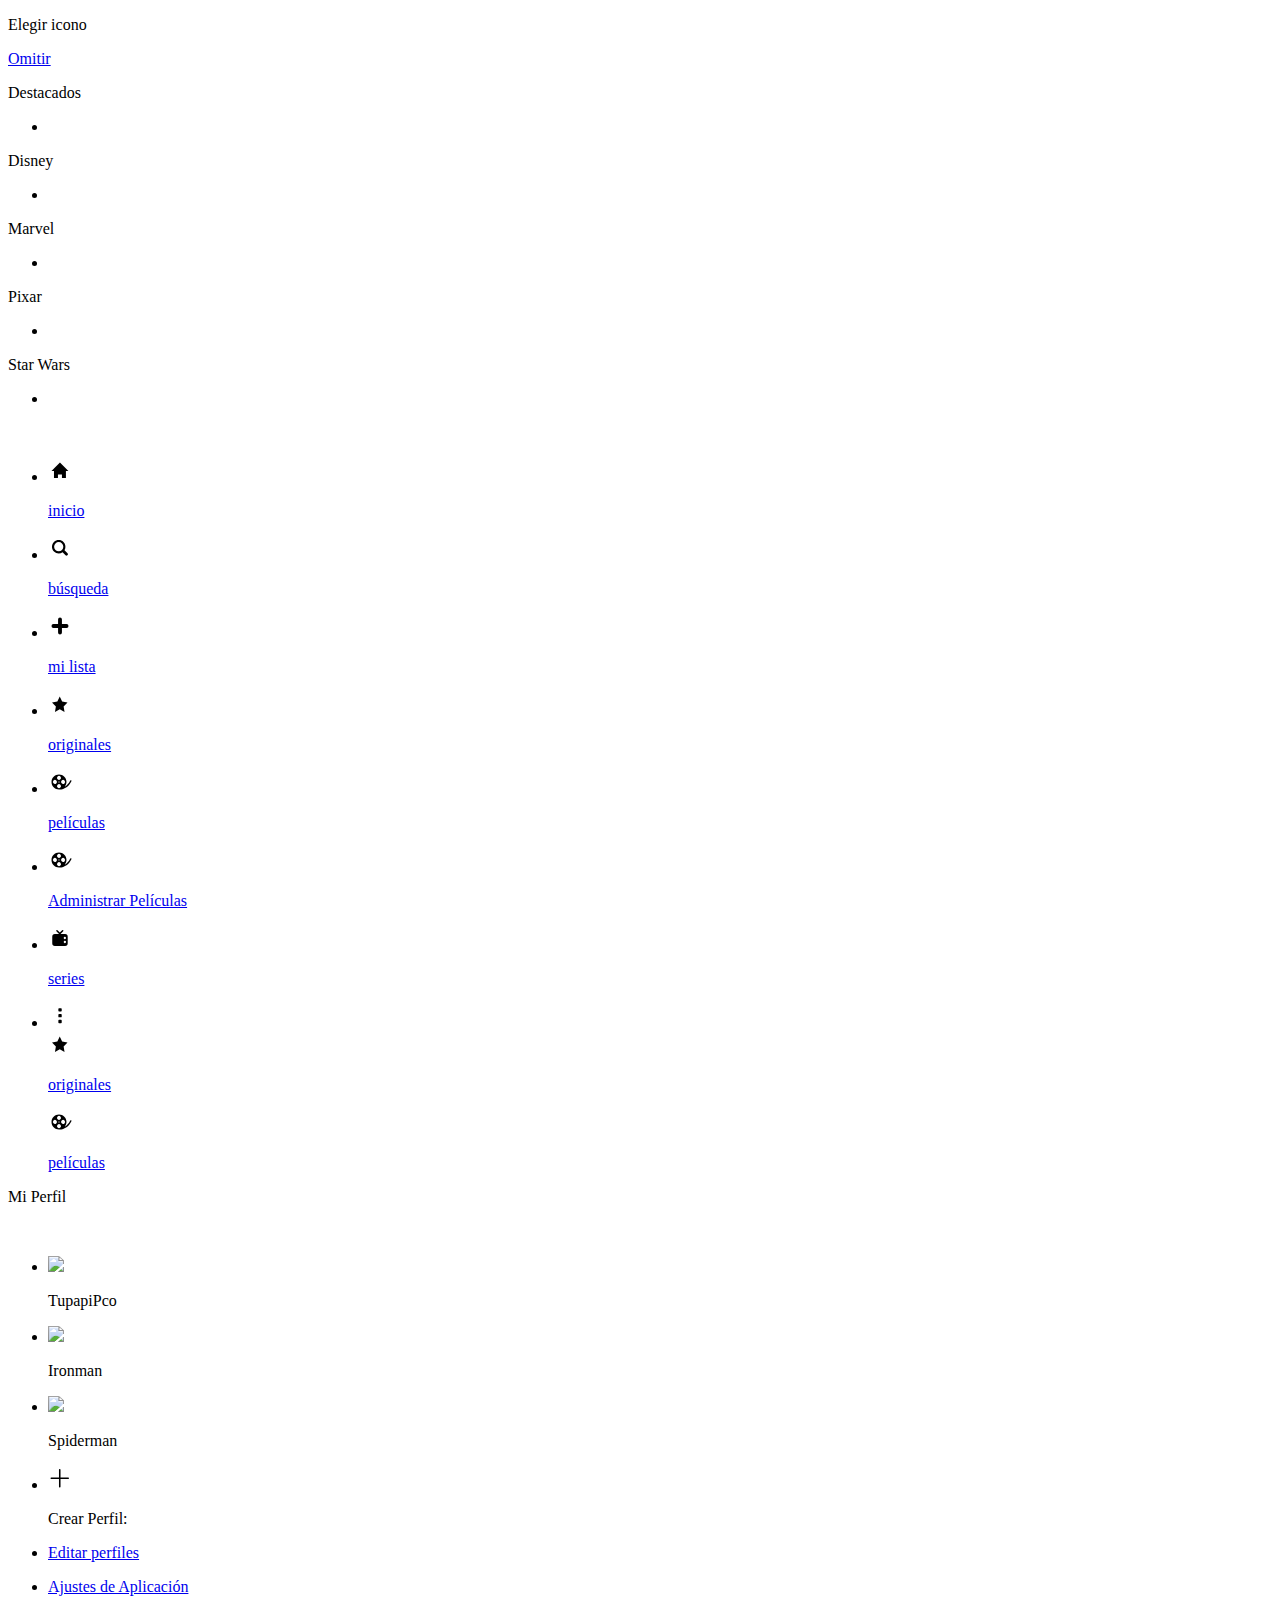
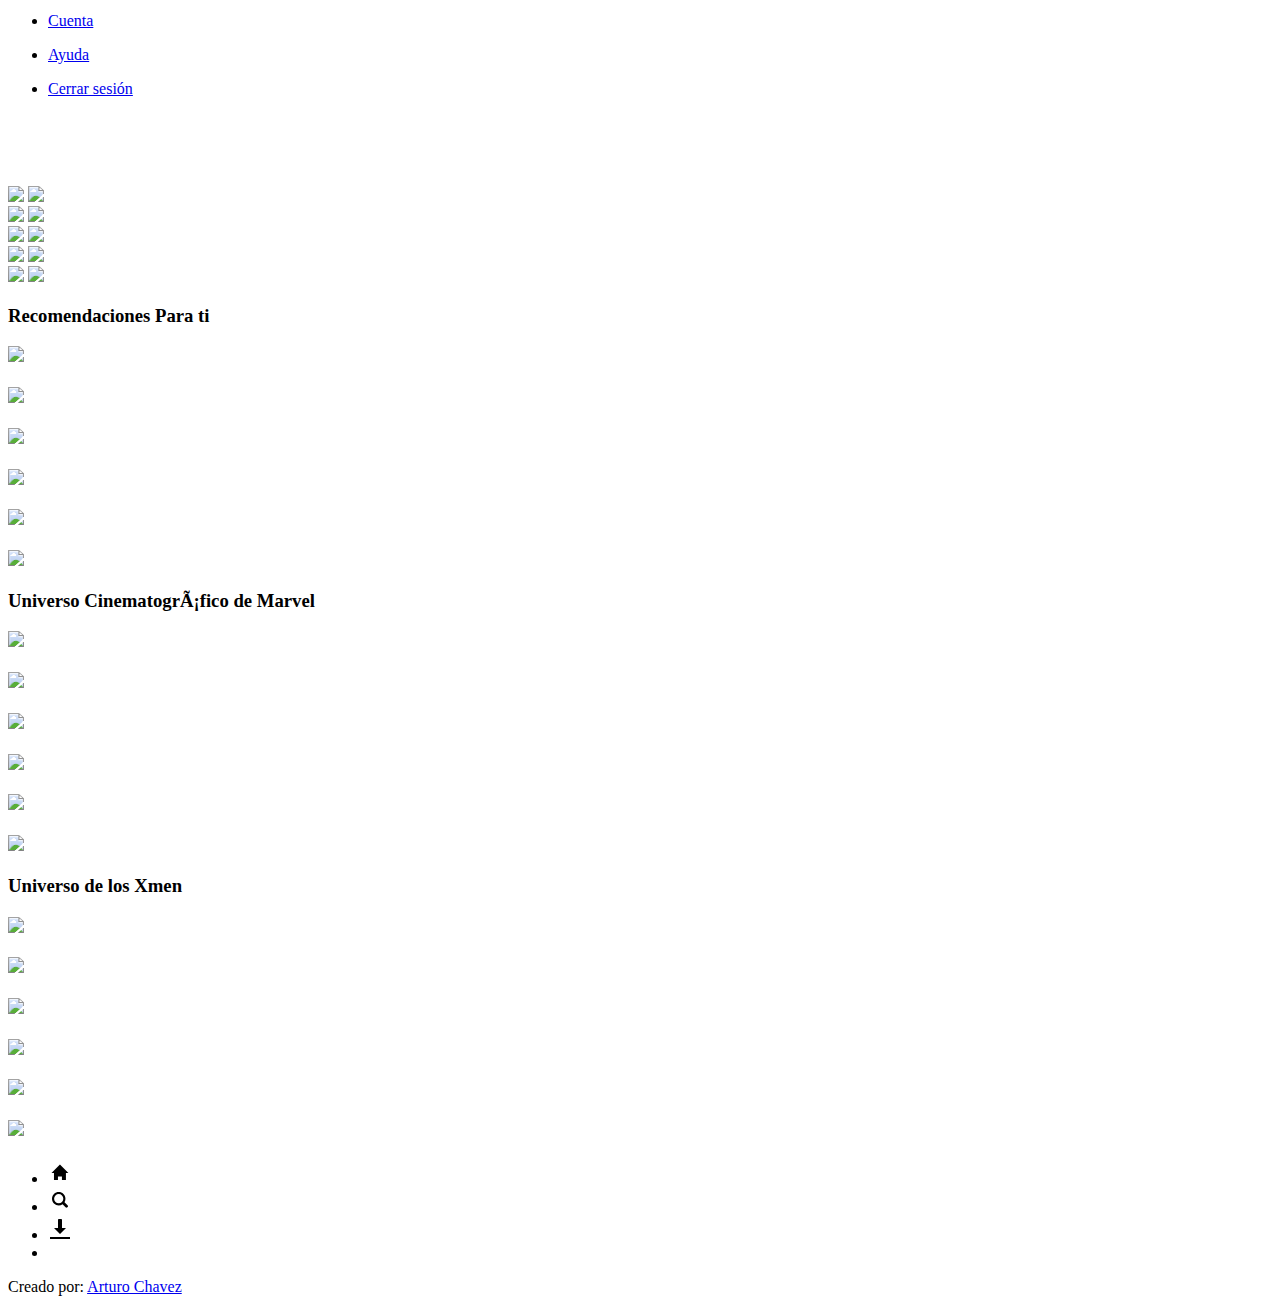
==== ApiLogin/src/main/resources/templates/admin/index.html @ 31b3d39a "codigo relaizar pago  contenido  almacenamiento" ====
<!DOCTYPE html>
<html lang="es" xmlns:layout="http://www.ultraq.net.nz/thymeleaf/layout"
	xmlns:th="http://www.thymeleaf.org">
<head th:fragment="head">
<meta charset="UTF-8">
<title>Disney Plus</title>
<meta charset="UTF-8">
<meta http-equiv="X-UA-Compatible" content="IE=edge">
<meta name="viewport" content="width=device-width, initial-scale=1.0">
<!-- CDN Slick Slider -->
<link rel="stylesheet"
	href="https://cdnjs.cloudflare.com/ajax/libs/slick-carousel/1.5.9/slick.min.css">
<link rel="stylesheet"
	href="https://cdnjs.cloudflare.com/ajax/libs/slick-carousel/1.5.9/slick-theme.min.css">
<!-- Font Awesome -->
<link rel="stylesheet"
	href="https://pro.fontawesome.com/releases/v5.10.0/css/all.css"
	integrity="sha384-AYmEC3Yw5cVb3ZcuHtOA93w35dYTsvhLPVnYs9eStHfGJvOvKxVfELGroGkvsg+p"
	crossorigin="anonymous" />

<!-- Styles CSS -->
<link rel="stylesheet" href="../css/header.css">
<link rel="stylesheet" href="../css/overlay.css">
<link rel="stylesheet" href="../css/slider.css">
<link rel="stylesheet" href="../css/disney.css">
<link rel="stylesheet" href="../css/film.css">
<link rel="stylesheet" href="../css/footer.css">
<link rel="shortcut icon" href="../img/icons/logo.svg"
	type="image/x-icon">
</head>
<body>
	<!-- Overlay / Add Script Js: Add and Remove-->
	<div class="overlay">
		<div class="overlay-content">
			<nav class="options-overlay">
				<a href="#" class="close"> <i class="fal fa-angle-left"></i>
				</a>
				<p>Elegir icono</p>
				<a class="omitir" href="#">Omitir</a>
			</nav>
			<div class="perfiles-section">
				<!-- Container Disney-->
				<p>Destacados</p>
				<ul class="si-perfil perfil-item" id="scroll">
					<li><a href="#"><img
							src="../img/perfil/destacados/img1.png"
							onclick="changeimg('../img/perfil/destacados/img1.png')" alt=""></a>
						<a href="#"><img src="../img/perfil/destacados/img2.png"
							onclick="changeimg('../img/perfil/destacados/img2.png')" alt=""></a>
						<a href="#"><img src="../img/perfil/destacados/img3.png"
							onclick="changeimg('../img/perfil/destacados/img3.png')" alt=""></a>
						<a href="#"><img src="../img/perfil/destacados/img4.png"
							onclick="changeimg('../img/perfil/destacados/img4.png')" alt=""></a>
						<a href="#"><img src="../img/perfil/destacados/img5.png"
							onclick="changeimg('../img/perfil/destacados/img5.png')" alt=""></a>
					</li>
				</ul>
				<p>Disney</p>
				<ul class="si-perfil" id="scroll1">
					<li><a href="#"><img src="../img/perfil/disney/img1.png"
							onclick="changeimg('../img/perfil/disney/img1.png')" alt=""></a>
						<a href="#"><img src="../img/perfil/disney/img2.png"
							onclick="changeimg('../img/perfil/disney/img2.png')" alt=""></a>
						<a href="#"><img src="../img/perfil/disney/img3.png"
							onclick="changeimg('../img/perfil/disney/img3.png')" alt=""></a>
						<a href="#"><img src="../img/perfil/disney/img4.png"
							onclick="changeimg('../img/perfil/disney/img4.png')" alt=""></a>
						<a href="#"><img src="../img/perfil/disney/img5.png"
							onclick="changeimg('../img/perfil/disney/img5.png')" alt=""></a>
					</li>
				</ul>
				<p>Marvel</p>
				<ul class="si-perfil" id="scroll2">
					<li><a href="#"><img src="../img/perfil/marvel/img1.png"
							onclick="changeimg('../img/perfil/marvel/img1.png')" alt=""></a>
						<a href="#"><img src="../img/perfil/marvel/img2.png"
							onclick="changeimg('../img/perfil/marvel/img2.png')" alt=""></a>
						<a href="#"><img src="../img/perfil/marvel/img3.png"
							onclick="changeimg('../img/perfil/marvel/img3.png')" alt=""></a>
						<a href="#"><img src="../img/perfil/marvel/img4.png"
							onclick="changeimg('../img/perfil/marvel/img4.png')" alt=""></a>
						<a href="#"><img src="../img/perfil/marvel/img5.png"
							onclick="changeimg('../img/perfil/marvel/img5.png')" alt=""></a>
					</li>
				</ul>
				<p>Pixar</p>
				<ul class="si-perfil" id="scroll3">
					<li><a href="#"><img src="../img/perfil/starwars/img1.png"
							onclick="changeimg('../img/perfil/starwars/img1.png')" alt=""></a>
						<a href="#"><img src="../img/perfil/starwars/img2.png"
							onclick="changeimg('../img/perfil/starwars/img2.png')" alt=""></a>
						<a href="#"><img src="../img/perfil/starwars/img3.png"
							onclick="changeimg('../img/perfil/starwars/img3.png')" alt=""></a>
						<a href="#"><img src="../img/perfil/starwars/img4.png"
							onclick="changeimg('../img/perfil/starwars/img4.png')" alt=""></a>
						<a href="#"><img src="../img/perfil/starwars/img5.png"
							onclick="changeimg('../img/perfil/starwars/img5.png')" alt=""></a>
					</li>
				</ul>
				<p>Star Wars</p>
				<ul class="si-perfil" id="scroll4">
					<li><a href="#"><img src="../img/perfil/pixar/img1.png"
							onclick="changeimg('../img/perfil/pixar/img1.png')" alt=""></a>
						<a href="#"><img src="../img/perfil/pixar/img2.png"
							onclick="changeimg('../img/perfil/pixar/img2.png')" alt=""></a>
						<a href="#"><img src="../img/perfil/pixar/img3.png"
							onclick="changeimg('../img/perfil/pixar/img3.png')" alt=""></a>
						<a href="#"><img src="../img/perfil/pixar/img4.png"
							onclick="changeimg('../img/perfil/pixar/img4.png')" alt=""></a>
						<a href="#"><img src="../img/perfil/pixar/img5.png"
							onclick="changeimg('../img/perfil/pixar/img5.png')" alt=""></a>
					</li>
				</ul>
			</div>
		</div>
	</div>

	<header th:fragment="header" class="header">
		<a href="#" class="logo"><img src="../img/icons/logo.svg" alt=""></a>
		<nav class="nav-links">
			<ul>
				<li><a href="/"> <span class="icons"><svg alt="home"
								viewBox="0 0 36 36"
								style="height: 24px; min-width: 24px; width: 24px; z-index: auto;">
								<path
									d="M26.882 19.414v10.454h-5.974v-5.227h-5.974v5.227H8.961V19.414H5.227L17.921 6.72l12.694 12.694h-3.733z"></path></svg></span>
						<p class="name-tag">inicio</p>
				</a></li>
				<li><a href="#"> <span class="icons"><svg
								alt="search" viewBox="0 0 36 36"
								style="height: 24px; min-width: 24px; width: 24px; z-index: auto;">
								<path
									d="M21.866 24.337c-3.933 2.762-9.398 2.386-12.914-1.13-3.936-3.936-3.936-10.318 0-14.255 3.937-3.936 10.32-3.936 14.256 0 3.327 3.327 3.842 8.402 1.545 12.27l4.56 4.558a2 2 0 0 1 0 2.829l-.174.173a2 2 0 0 1-2.828 0l-4.445-4.445zm-5.786-1.36a6.897 6.897 0 1 0 0-13.794 6.897 6.897 0 0 0 0 13.794z"></path></svg></span>
						<p class="name-tag">búsqueda</p>
				</a></li>
				<li><a href="/miLista"> <span class="icons"><svg alt="plus"
								viewBox="0 0 36 36"
								style="height: 24px; min-width: 24px; width: 24px; z-index: auto;">
								<path
									d="M27.85 15.1H20.9V8.15a2.9 2.9 0 0 0-5.8 0v6.95H8.15a2.9 2.9 0 0 0 0 5.8h6.95v6.95a2.9 2.9 0 0 0 5.8 0V20.9h6.95a2.9 2.9 0 1 0 0-5.8z"></path></svg></span>
						<p class="name-tag">mi lista</p>
				</a></li>
				<li class="hidden-p"><a href="/originales"> <span class="icons"><svg
								alt="star" viewBox="0 0 36 36"
								style="height: 24px; min-width: 24px; width: 24px; z-index: auto;">
								<path
									d="M17.625 26.028L10.44 30l1.373-8.412L6 15.631l8.033-1.228 3.592-7.653 3.592 7.653 8.033 1.228-5.813 5.957L24.81 30z"></path></svg></span>
						<p class="name-tag">originales</p>
				</a></li>

				<li class="hidden-p"><a href="/peliculas"> <span
						class="icons"><svg alt="film" viewBox="0 0 36 36"
								style="height: 24px; min-width: 24px; width: 24px; z-index: auto;">
								<path
									d="M24.71 20.07a2.97 2.97 0 1 0-4.2-4.2 2.97 2.97 0 0 0 4.2 4.2m-12.262 0a2.97 2.97 0 1 0-4.2-4.2 2.97 2.97 0 0 0 4.2 4.2m6.173-10.31a2.969 2.969 0 1 0-4.199 4.198 2.969 2.969 0 0 0 4.199-4.198m0 12.262a2.969 2.969 0 1 0-4.199 4.198 2.969 2.969 0 0 0 4.199-4.198m-1.544-4.629a.846.846 0 1 0-1.197 1.196.846.846 0 0 0 1.197-1.196m18.06-.644c-3.33 6.913-8.165 9.928-11.635 11.24-2.57.971-4.762 1.178-5.949 1.208-.348.032-.698.053-1.052.053C10.287 29.25 5.25 24.213 5.25 18S10.287 6.75 16.5 6.75c6.214 0 11.25 5.037 11.25 11.25a11.19 11.19 0 0 1-2.493 7.054c2.832-1.612 5.844-4.382 8.138-9.143a.968.968 0 0 1 1.742.838"></path></svg></span>
						<p class="name-tag">películas</p>
				</a></li>
				<li class="hidden-p"><a href="/administrarPelicula">
				<span class="icons"><svg alt="film" viewBox="0 0 36 36"
								style="height: 24px; min-width: 24px; width: 24px; z-index: auto;">
								<path
									d="M24.71 20.07a2.97 2.97 0 1 0-4.2-4.2 2.97 2.97 0 0 0 4.2 4.2m-12.262 0a2.97 2.97 0 1 0-4.2-4.2 2.97 2.97 0 0 0 4.2 4.2m6.173-10.31a2.969 2.969 0 1 0-4.199 4.198 2.969 2.969 0 0 0 4.199-4.198m0 12.262a2.969 2.969 0 1 0-4.199 4.198 2.969 2.969 0 0 0 4.199-4.198m-1.544-4.629a.846.846 0 1 0-1.197 1.196.846.846 0 0 0 1.197-1.196m18.06-.644c-3.33 6.913-8.165 9.928-11.635 11.24-2.57.971-4.762 1.178-5.949 1.208-.348.032-.698.053-1.052.053C10.287 29.25 5.25 24.213 5.25 18S10.287 6.75 16.5 6.75c6.214 0 11.25 5.037 11.25 11.25a11.19 11.19 0 0 1-2.493 7.054c2.832-1.612 5.844-4.382 8.138-9.143a.968.968 0 0 1 1.742.838"></path></svg></span>
						<p class="name-tag">Administrar Películas</p>
				</a></li>
				<li class="hidden-p"><a href="/series"> <span class="icons"><svg
								alt="serie" viewBox="0 0 36 36"
								style="height: 24px; min-width: 24px; width: 24px; z-index: auto;">
								<path
									d="M18.84 11.965h6.722a4 4 0 0 1 4 4V26a4 4 0 0 1-4 4H10.375a4 4 0 0 1-4-4V15.965a4 4 0 0 1 4-4h6.211l-3.981-3.981a1.162 1.162 0 1 1 1.643-1.644l3.465 3.465 3.464-3.465a1.162 1.162 0 0 1 1.644 1.644l-3.982 3.981zm6.428 7.73a1.718 1.718 0 1 0 0-3.436 1.718 1.718 0 0 0 0 3.436zm0 6.011a1.718 1.718 0 1 0 0-3.435 1.718 1.718 0 0 0 0 3.435z"></path></svg></span>
						<p class="name-tag">series</p>
				</a></li>
				<li class="acort-menu"><a href="#"> <span class="icons"><svg
								alt="acort" viewBox="0 0 36 36"
								style="height: 24px; min-width: 24px; width: 24px; z-index: auto;">
								<path
									d="M19.53 28.827h-2.933a1.048 1.048 0 0 1-1.048-1.047v-2.933c0-.579.47-1.048 1.048-1.048h2.933c.578 0 1.047.47 1.047 1.048v2.933c0 .578-.469 1.047-1.047 1.047zm0-8.799h-2.933a1.048 1.048 0 0 1-1.048-1.047v-2.933c0-.579.47-1.048 1.048-1.048h2.933c.578 0 1.047.469 1.047 1.048v2.933c0 .578-.469 1.047-1.047 1.047zm0-8.8h-2.933a1.048 1.048 0 0 1-1.048-1.047V7.248c0-.578.47-1.047 1.048-1.047h2.933c.578 0 1.047.469 1.047 1.047v2.933c0 .579-.469 1.048-1.047 1.048z"></path></svg></span>
				</a>
					<div class="acort-links">
						<a href="#"> <span class="icons"><svg alt="star"
									viewBox="0 0 36 36"
									style="height: 24px; min-width: 24px; width: 24px; z-index: auto;">
									<path
										d="M17.625 26.028L10.44 30l1.373-8.412L6 15.631l8.033-1.228 3.592-7.653 3.592 7.653 8.033 1.228-5.813 5.957L24.81 30z"></path></svg></span>
							<p class="acort-name">originales</p>
						</a> <a href="/peliculas"> <span class="icons"><svg alt="film"
									viewBox="0 0 36 36"
									style="height: 24px; min-width: 24px; width: 24px; z-index: auto;">
									<path
										d="M24.71 20.07a2.97 2.97 0 1 0-4.2-4.2 2.97 2.97 0 0 0 4.2 4.2m-12.262 0a2.97 2.97 0 1 0-4.2-4.2 2.97 2.97 0 0 0 4.2 4.2m6.173-10.31a2.969 2.969 0 1 0-4.199 4.198 2.969 2.969 0 0 0 4.199-4.198m0 12.262a2.969 2.969 0 1 0-4.199 4.198 2.969 2.969 0 0 0 4.199-4.198m-1.544-4.629a.846.846 0 1 0-1.197 1.196.846.846 0 0 0 1.197-1.196m18.06-.644c-3.33 6.913-8.165 9.928-11.635 11.24-2.57.971-4.762 1.178-5.949 1.208-.348.032-.698.053-1.052.053C10.287 29.25 5.25 24.213 5.25 18S10.287 6.75 16.5 6.75c6.214 0 11.25 5.037 11.25 11.25a11.19 11.19 0 0 1-2.493 7.054c2.832-1.612 5.844-4.382 8.138-9.143a.968.968 0 0 1 1.742.838"></path></svg></span>
							<p class="acort-name">películas</p>
 						</a> 
<!--<a href="/nuevaPelicula"> <span class="icons"><svg alt="film" -->
<!-- 									viewBox="0 0 36 36" -->
<!-- 									style="height: 24px; min-width: 24px; width: 24px; z-index: auto;"> -->
<!-- 									<path -->
<!-- 										d="M24.71 20.07a2.97 2.97 0 1 0-4.2-4.2 2.97 2.97 0 0 0 4.2 4.2m-12.262 0a2.97 2.97 0 1 0-4.2-4.2 2.97 2.97 0 0 0 4.2 4.2m6.173-10.31a2.969 2.969 0 1 0-4.199 4.198 2.969 2.969 0 0 0 4.199-4.198m0 12.262a2.969 2.969 0 1 0-4.199 4.198 2.969 2.969 0 0 0 4.199-4.198m-1.544-4.629a.846.846 0 1 0-1.197 1.196.846.846 0 0 0 1.197-1.196m18.06-.644c-3.33 6.913-8.165 9.928-11.635 11.24-2.57.971-4.762 1.178-5.949 1.208-.348.032-.698.053-1.052.053C10.287 29.25 5.25 24.213 5.25 18S10.287 6.75 16.5 6.75c6.214 0 11.25 5.037 11.25 11.25a11.19 11.19 0 0 1-2.493 7.054c2.832-1.612 5.844-4.382 8.138-9.143a.968.968 0 0 1 1.742.838"></path></svg></span> -->
<!-- 							<p class="acort-name">Agregar Películas</p> -->
<!-- 						</a> -->
					</div>
				</li>
			</ul>
		</nav>
		<!-- Profile -->
		<div class="profile">
			<div class="profile-selected">
				<p class="name-user">Mi Perfil</p>
				<img class="avatar img-user" src="img/icons/user.svg" alt="">
			</div>
			<!-- Profile-nav / Add Javacript - Change Img / Change Text -->
			<nav class="profile-nav">
				<ul class="profile-nav-profiles">
					<li><img class="avatar" src="../img/perfil/perfil1.png"
						onclick="changeimg('../img/perfil/perfil1.png');changetext('TupapiPco')">
						<p>TupapiPco</p>
					</li>
					<li><img class="avatar" src="../img/perfil/perfil2.png"
						onclick="changeimg('../img/perfil/perfil2.png');changetext('Ironman')">
						<p>Ironman</p>
					</li>
					<li><img class="avatar" src="../img/perfil/perfil3.png"
						onclick="changeimg('../img/perfil/perfil3.png');changetext('Spiderman')">
						<p>Spiderman</p>
					</li>
					<li>
						<div class="plus-perfil">
							<svg viewBox="0 0 36 36"
								style="height: 24px; min-width: 24px; width: 24px; z-index: auto;">
								<path
									d="M16.469 17.219V5.5a1 1 0 0 1 1-1h.312a1 1 0 0 1 1 1v11.719H30.5a1 1 0 0 1 1 1v.312a1 1 0 0 1-1 1H18.781V31.25a1 1 0 0 1-1 1h-.312a1 1 0 0 1-1-1V19.531H4.75a1 1 0 0 1-1-1v-.312a1 1 0 0 1 1-1h11.719z"></path></svg>
						</div>
						<p>Crear Perfil:</p>
					</li>
				</ul>
				<!-- Usuario -->
				<ul class="profile-nav-options">
					<li><a href="/editarPerfil"><p>Editar perfiles</p></a></li>
					<li><a href="/ajustesAplicacion"><p>Ajustes de Aplicación</p></a></li>
					<li><a href="/medioPago"><p>Cuenta</p></a></li>
					<li><a href="/ayuda"><p>Ayuda</p></a></li>
					<li><a href="/"><p>Cerrar sesión</p></a></li>
				</ul>
			</nav>
		</div>
	</header>

	<div class="container-general">
		<!-- Slider Films -->
		<div class="slider-films">
			<div class="slider center">
				<div class="slide">
					<div class="cl">
						<img src="https://i.imgur.com/oOZB19w.jpg" alt="">
					</div>
					</a>
				</div>
				<div class="slide">
					<div class="cl">
						<img src="https://i.imgur.com/r76kHRX.jpg" alt="">
					</div>
				</div>
				<div class="slide">
					<div class="cl">
						<img src="https://i.imgur.com/HzFeR7t.jpg" alt="">
					</div>
				</div>
				<div class="slide">
					<div class="cl">
						<img src="https://i.imgur.com/TNP3OUM.jpg" alt="">
						</h3>
					</div>
				</div>
			</div>
		</div>
		<!-- Container Disney-->
		<div class="main disney-rows">
			<div class="grid">
				<div class="card-disney">
					<div class="item-border">
						<img src="../img/disney/disney-txt.png" class="item-image">
						<img src="../img/disney/disney.gif" class="item-image hover-image">
					</div>
				</div>
				<div class="card-disney">
					<div class="item-border">
						<img src="../img/disney/pixar-txt.png" class="item-image"> <img
							src="../img/disney/pixar.gif" class="item-image hover-image">
					</div>
				</div>
				<div class="card-disney">
					<div class="item-border">
						<img src="../img/disney/marvel-txt.png" class="item-image">
						<img src="../img/disney/marvel.gif" class="item-image hover-image">
					</div>
				</div>
				<div class="card-disney">
					<div class="item-border">
						<img src="../img/disney/star-txt.png" class="item-image"> <img
							src="../img/disney/starwars.gif" class="item-image hover-image">
					</div>
				</div>
				<div class="card-disney">
					<div class="item-border">
						<img src="../img/disney/national-txt.png" class="item-image">
						<img src="../img/disney/national.gif"
							class="item-image hover-image">
					</div>
				</div>
			</div>
		</div>
		<!-- Films -->
		<div class="main movies-rows">
			<h3 class="list-title">Recomendaciones Para ti</h3>
			<div class="slider responsive">
				<div class="card">
					<h3>
						<img src="../img/portadas/recommed/img1.jpg">
					</h3>
				</div>
				<div class="card">
					<h3>
						<img src="../img/portadas/recommed/img2.jpg">
					</h3>
				</div>
				<div class="card">
					<h3>
						<img src="../img/portadas/recommed/img3.jpg">
					</h3>
				</div>
				<div class="card">
					<h3>
						<img src="../img/portadas/recommed/img4.jpg">
					</h3>
				</div>
				<div class="card">
					<h3>
						<img src="../img/portadas/recommed/img5.jpg">
					</h3>
				</div>
				<div class="card">
					<h3>
						<img src="../img/portadas/recommed/img6.jpg">
					</h3>
				</div>
			</div>
			<h3 class="list-title">Universo CinematogrÃ¡fico de Marvel</h3>
			<div class="slider responsive">

				<div class="card">
					<h3>
						<img src="../img/portadas/marvel/img1.jpg">
					</h3>
				</div>
				<div class="card">
					<h3>
						<img src="../img/portadas/marvel/img2.jpg">
					</h3>
				</div>
				<div class="card">
					<h3>
						<img src="../img/portadas/marvel/img3.jpg">
					</h3>
				</div>
				<div class="card">
					<h3>
						<img src="../img/portadas/marvel/img4.jpg">
					</h3>
				</div>
				<div class="card">
					<h3>
						<img src="../img/portadas/marvel/img5.jpg">
					</h3>
				</div>
				<div class="card">
					<h3>
						<img src="../img/portadas/marvel/img6.jpg">
					</h3>
				</div>
			</div>
			<h3 class="list-title">Universo de los Xmen</h3>
			<div class="slider responsive">
				<div class="card">
					<h3>
						<img src="../img/portadas/xmen/img1.jpg">
					</h3>
				</div>
				<div class="card">
					<h3>
						<img src="../img/portadas/xmen/img2.jpg">
					</h3>
				</div>
				<div class="card">
					<h3>
						<img src="../img/portadas/xmen/img3.jpg">
					</h3>
				</div>
				<div class="card">
					<h3>
						<img src="../img/portadas/xmen/img4.jpg">
					</h3>
				</div>
				<div class="card">
					<h3>
						<img src="../img/portadas/xmen/img6.jpg">
					</h3>
				</div>
				<div class="card">
					<h3>
						<img src="../img/portadas/xmen/img7.jpg">
					</h3>
				</div>
			</div>
		</div>
	</div>
	</div>

	<!-- Footer -->
	<footer th:fragment="footer" class="footer">
		<ul class="list-icons">
			<li class="list-item"><a href="#"> <span><svg
							alt="home" viewBox="0 0 36 36"
							style="height: 24px; min-width: 24px; width: 24px; z-index: auto;">
							<path
								d="M26.882 19.414v10.454h-5.974v-5.227h-5.974v5.227H8.961V19.414H5.227L17.921 6.72l12.694 12.694h-3.733z"></path></svg></span>
			</a></li>
			<li class="list-item"><a href="#"> <span><svg
							alt="search" viewBox="0 0 36 36"
							style="height: 24px; min-width: 24px; width: 24px; z-index: auto;">
							<path
								d="M21.866 24.337c-3.933 2.762-9.398 2.386-12.914-1.13-3.936-3.936-3.936-10.318 0-14.255 3.937-3.936 10.32-3.936 14.256 0 3.327 3.327 3.842 8.402 1.545 12.27l4.56 4.558a2 2 0 0 1 0 2.829l-.174.173a2 2 0 0 1-2.828 0l-4.445-4.445zm-5.786-1.36a6.897 6.897 0 1 0 0-13.794 6.897 6.897 0 0 0 0 13.794z"></path></svg></span>
			</a></li>
			<li class="list-item"><a href="#"> <span><svg
							alt="download" viewBox="0 0 24 22"
							style="height: 24px; min-width: 24px; width: 24px; z-index: auto;"> <path
								d="M11 2C10.448 2 10 2.448 10 3V11H6L12 17L18 11H14V3C14 2.448 13.552 2 13 2H11ZM2 20V22H22V20H2Z"></path></svg></span>
			</a></li>
			<li class="list-item"><a href="#" class="icon-user"> <img
					src="../img/icons/user.svg" class="color-img img-user-perfil"
					alt="">
			</a></li>
		</ul>
		<div class="lines">
			<span></span>
		</div>
		<div class="credits">
			Creado por: <a href="https://diegobazan.com/" target="_blank">Arturo Chavez</a>
		</div>
	</footer>
</body>
<!-- Scripts Slider JS -->
<script
	src="https://cdnjs.cloudflare.com/ajax/libs/jquery/3.4.1/jquery.min.js"></script>
<script
	src="https://cdnjs.cloudflare.com/ajax/libs/slick-carousel/1.9.0/slick.min.js"></script>
<script src="../js/script.js"></script>
<script src="../js/scroll.js"></script>
<script src="../js/slider.js"></script>
</html>
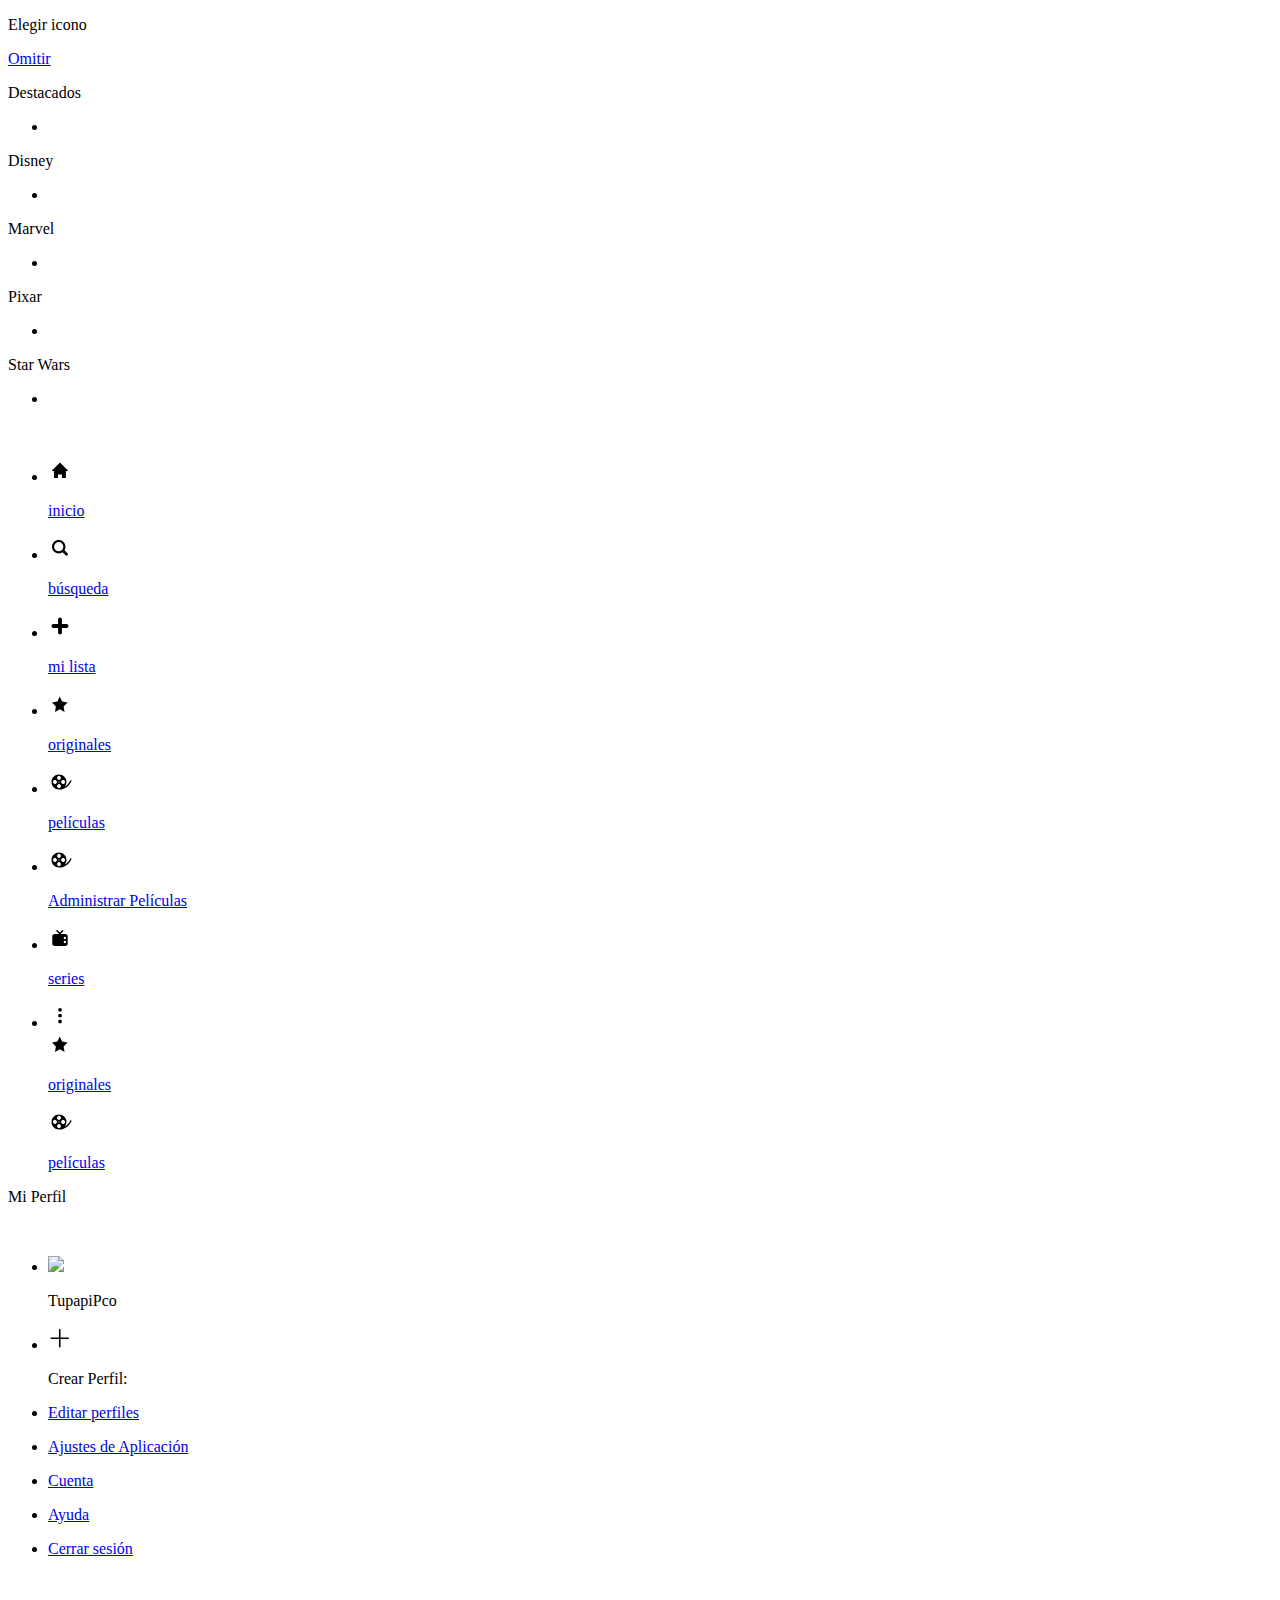
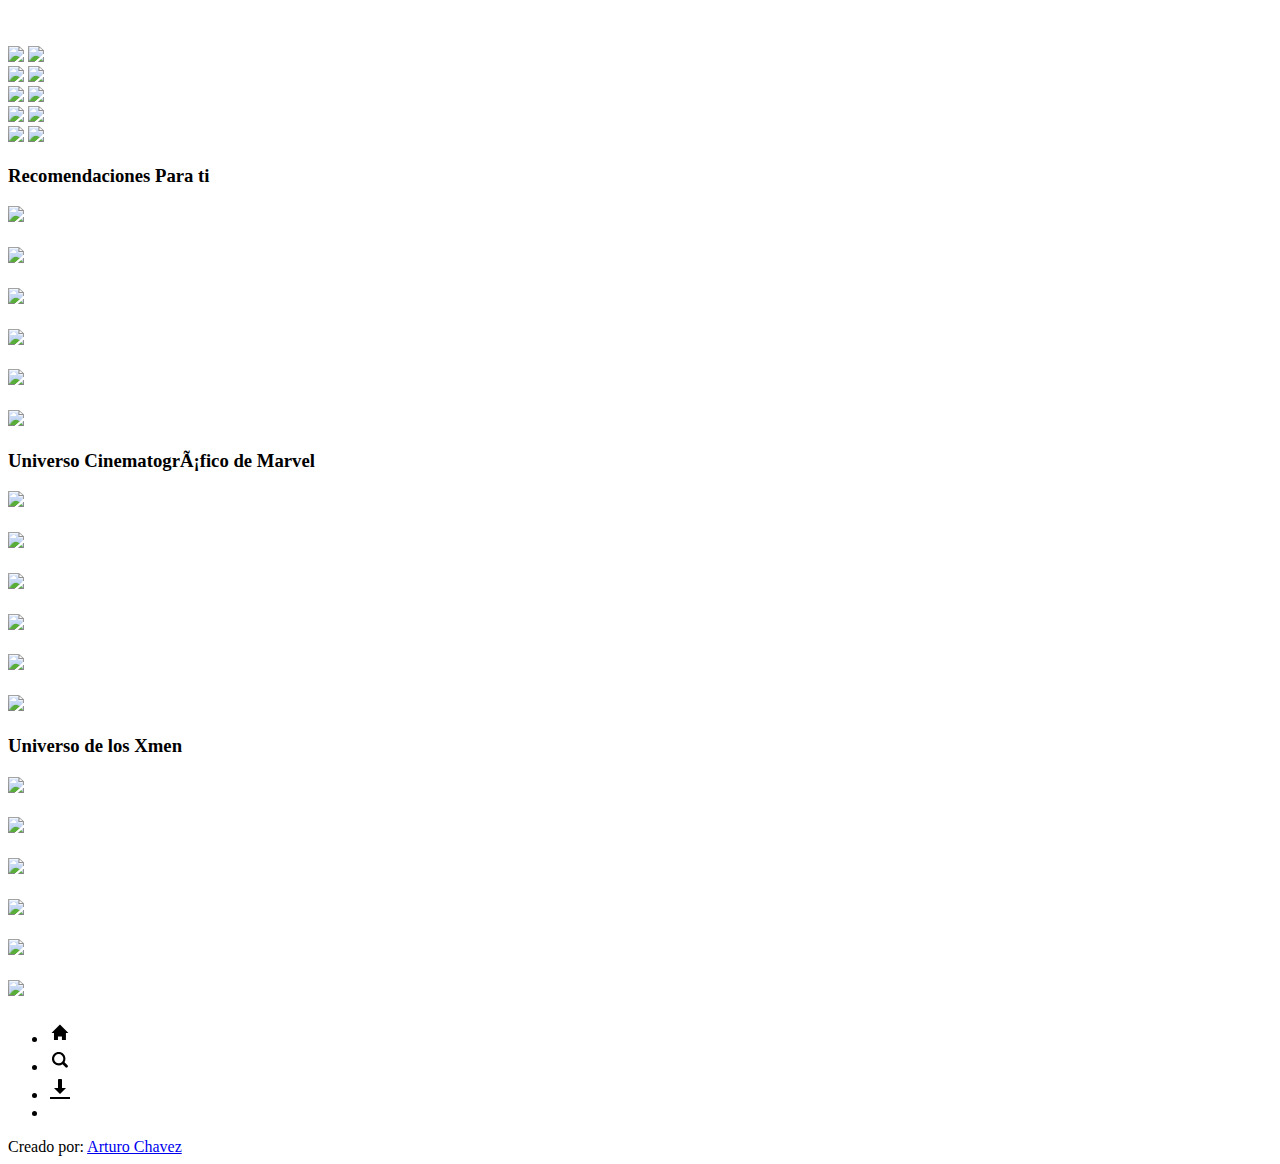
==== commit d3c8527c: "CAMBIOS AGREGAR CLASES NUEVAS" ====
--- a/ApiLogin/src/main/resources/templates/admin/index.html
+++ b/ApiLogin/src/main/resources/templates/admin/index.html
@@ -27,6 +27,19 @@
 <link rel="stylesheet" href="../css/footer.css">
 <link rel="shortcut icon" href="../img/icons/logo.svg"
 	type="image/x-icon">
+<!-- 	aca agregar -->
+<style>
+form .invalid-feedback {
+display: block;
+}
+</style>
+<link
+	href="https://cdn.jsdelivr.net/npm/select2@4.1.0-rc.0/dist/css/select2.min.css"
+	rel="stylesheet" />
+<link rel="stylesheet"
+	href="https://cdn.jsdelivr.net/gh/fancyapps/fancybox@3.5.7/dist/jquery.fancybox.min.css" />
+<link href="https://cdn.jsdelivr.net/npm/bootstrap@5.0.2/dist/css/bootstrap.min.css" rel="stylesheet" integrity="sha384-EVSTQN3/azprG1Anm3QDgpJLIm9Nao0Yz1ztcQTwFspd3yD65VohhpuuCOmLASjC" crossorigin="anonymous">
+
 </head>
 <body>
 	<!-- Overlay / Add Script Js: Add and Remove-->
@@ -116,7 +129,7 @@
 	</div>
 
 	<header th:fragment="header" class="header">
-		<a href="#" class="logo"><img src="../img/icons/logo.svg" alt=""></a>
+		<a href="/" class="logo"><img src="../img/icons/logo.svg" alt=""></a>
 		<nav class="nav-links">
 			<ul>
 				<li><a href="/"> <span class="icons"><svg alt="home"
@@ -155,7 +168,8 @@
 									d="M24.71 20.07a2.97 2.97 0 1 0-4.2-4.2 2.97 2.97 0 0 0 4.2 4.2m-12.262 0a2.97 2.97 0 1 0-4.2-4.2 2.97 2.97 0 0 0 4.2 4.2m6.173-10.31a2.969 2.969 0 1 0-4.199 4.198 2.969 2.969 0 0 0 4.199-4.198m0 12.262a2.969 2.969 0 1 0-4.199 4.198 2.969 2.969 0 0 0 4.199-4.198m-1.544-4.629a.846.846 0 1 0-1.197 1.196.846.846 0 0 0 1.197-1.196m18.06-.644c-3.33 6.913-8.165 9.928-11.635 11.24-2.57.971-4.762 1.178-5.949 1.208-.348.032-.698.053-1.052.053C10.287 29.25 5.25 24.213 5.25 18S10.287 6.75 16.5 6.75c6.214 0 11.25 5.037 11.25 11.25a11.19 11.19 0 0 1-2.493 7.054c2.832-1.612 5.844-4.382 8.138-9.143a.968.968 0 0 1 1.742.838"></path></svg></span>
 						<p class="name-tag">películas</p>
 				</a></li>
-				<li class="hidden-p"><a href="/administrarPelicula">
+<!-- 				<li class="hidden-p"><a href="/administrarPelicula"> -->
+				<li class="hidden-p"><a href="/admin">
 				<span class="icons"><svg alt="film" viewBox="0 0 36 36"
 								style="height: 24px; min-width: 24px; width: 24px; z-index: auto;">
 								<path
@@ -213,14 +227,14 @@
 						onclick="changeimg('../img/perfil/perfil1.png');changetext('TupapiPco')">
 						<p>TupapiPco</p>
 					</li>
-					<li><img class="avatar" src="../img/perfil/perfil2.png"
-						onclick="changeimg('../img/perfil/perfil2.png');changetext('Ironman')">
-						<p>Ironman</p>
-					</li>
-					<li><img class="avatar" src="../img/perfil/perfil3.png"
-						onclick="changeimg('../img/perfil/perfil3.png');changetext('Spiderman')">
-						<p>Spiderman</p>
-					</li>
+<!-- 					<li><img class="avatar" src="../img/perfil/perfil2.png" -->
+<!-- 						onclick="changeimg('../img/perfil/perfil2.png');changetext('Ironman')"> -->
+<!-- 						<p>Ironman</p> -->
+<!-- 					</li> -->
+<!-- 					<li><img class="avatar" src="../img/perfil/perfil3.png" -->
+<!-- 						onclick="changeimg('../img/perfil/perfil3.png');changetext('Spiderman')"> -->
+<!-- 						<p>Spiderman</p> -->
+<!-- 					</li> -->
 					<li>
 						<div class="plus-perfil">
 							<svg viewBox="0 0 36 36"
@@ -442,7 +456,7 @@
 			<span></span>
 		</div>
 		<div class="credits">
-			Creado por: <a href="https://diegobazan.com/" target="_blank">Arturo Chavez</a>
+			Creado por: <a href="/" target="_blank">Arturo Chavez</a>
 		</div>
 	</footer>
 </body>
@@ -454,4 +468,13 @@
 <script src="../js/script.js"></script>
 <script src="../js/scroll.js"></script>
 <script src="../js/slider.js"></script>
+<!-- agregar -->
+<script src="https://cdn.jsdelivr.net/npm/jquery@3.5.1/dist/jquery.min.js"></script>
+<script src="https://cdn.jsdelivr.net/npm/bootstrap@5.0.2/dist/js/bootstrap.bundle.min.js"
+	integrity="sha384-MrcW6ZMFYlzcLA8Nl+NtUVF0sA7MsXsP1UyJoMp4YLEuNSfAP+JcXn/tWtIaxVXM" crossorigin="anonymous"></script>
+
+<script src="https://cdn.jsdelivr.net/gh/fancyapps/fancybox@3.5.7/dist/jquery.fancybox.min.js"></script>
+<script src="https://cdn.jsdelivr.net/npm/select2@4.1.0-rc.0/dist/js/select2.min.js"></script>
+
+<div layout:fragment="scripts" th:remove="tag"></div>
 </html>